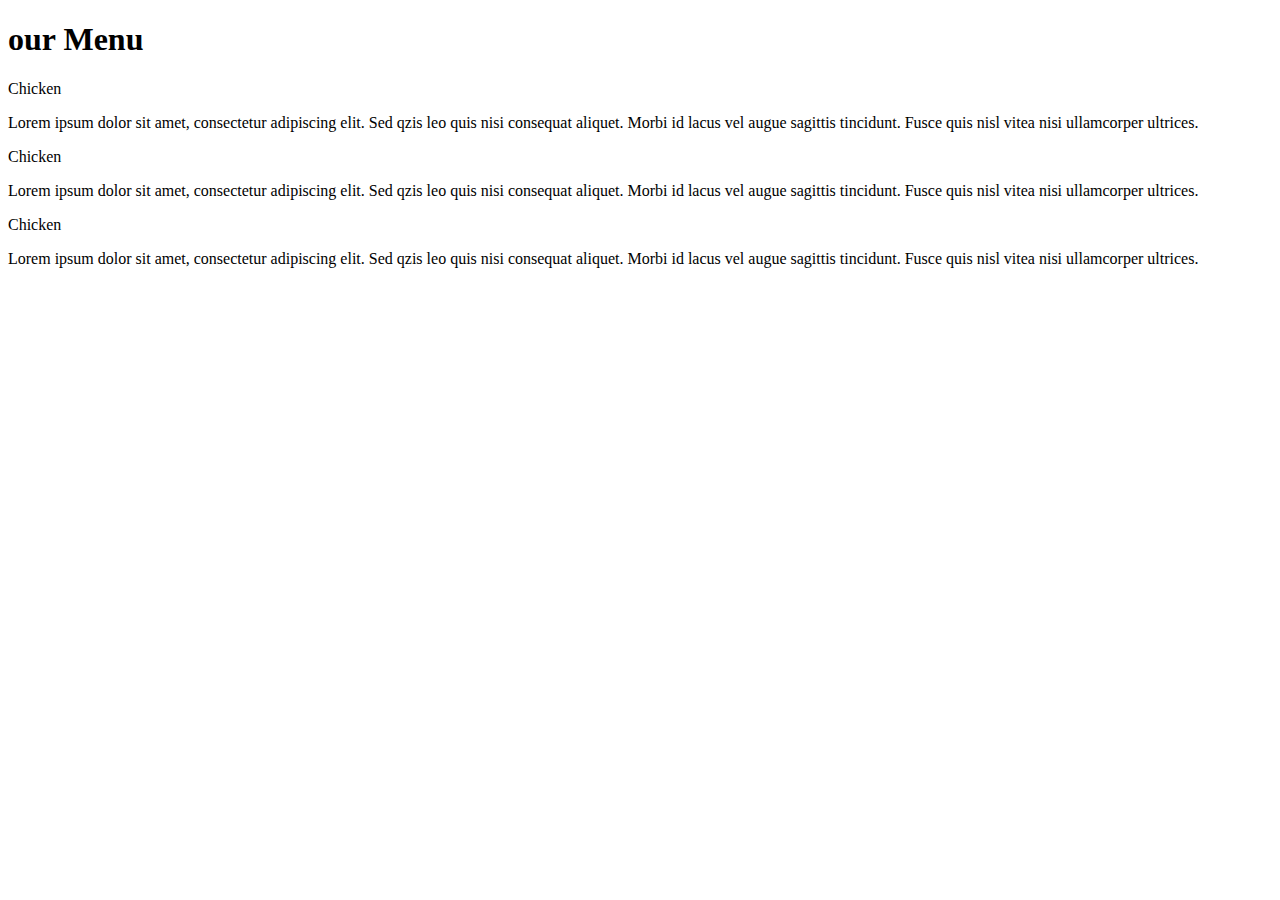
==== module2-solution/index.html @ 731a4242 "Create index.html" ====
<!DOCTYPE html>
<html lang="en">
<head>
  <meta charset="UTF-8">
  <meta name="viewport" content="width=device-width, initial-scale=1.0">
  <title>Module 2 Coding Assginment</title>
  <link rel="stylesheet" href="css/style.css">
</head>
<body>
  <h1>our Menu</h1>
  <div class="container">
    <section class="section1">
      <div class="box box1">Chicken</div>
      <p>Lorem ipsum dolor sit amet, consectetur adipiscing elit. Sed qzis leo quis nisi consequat aliquet.
      Morbi id lacus vel augue sagittis tincidunt. Fusce quis nisl vitea nisi ullamcorper ultrices.</p>
    </section>
    <section class="section2">
      <div class="box box2">Chicken</div>
      <p>Lorem ipsum dolor sit amet, consectetur adipiscing elit. Sed qzis leo quis nisi consequat aliquet.
      Morbi id lacus vel augue sagittis tincidunt. Fusce quis nisl vitea nisi ullamcorper ultrices.</p>
    </section>
    <section class="section3">
      <div class="box box3">Chicken</div>
      <p>Lorem ipsum dolor sit amet, consectetur adipiscing elit. Sed qzis leo quis nisi consequat aliquet.
      Morbi id lacus vel augue sagittis tincidunt. Fusce quis nisl vitea nisi ullamcorper ultrices.</p>
    </section>
  </div>
</body>
</html>
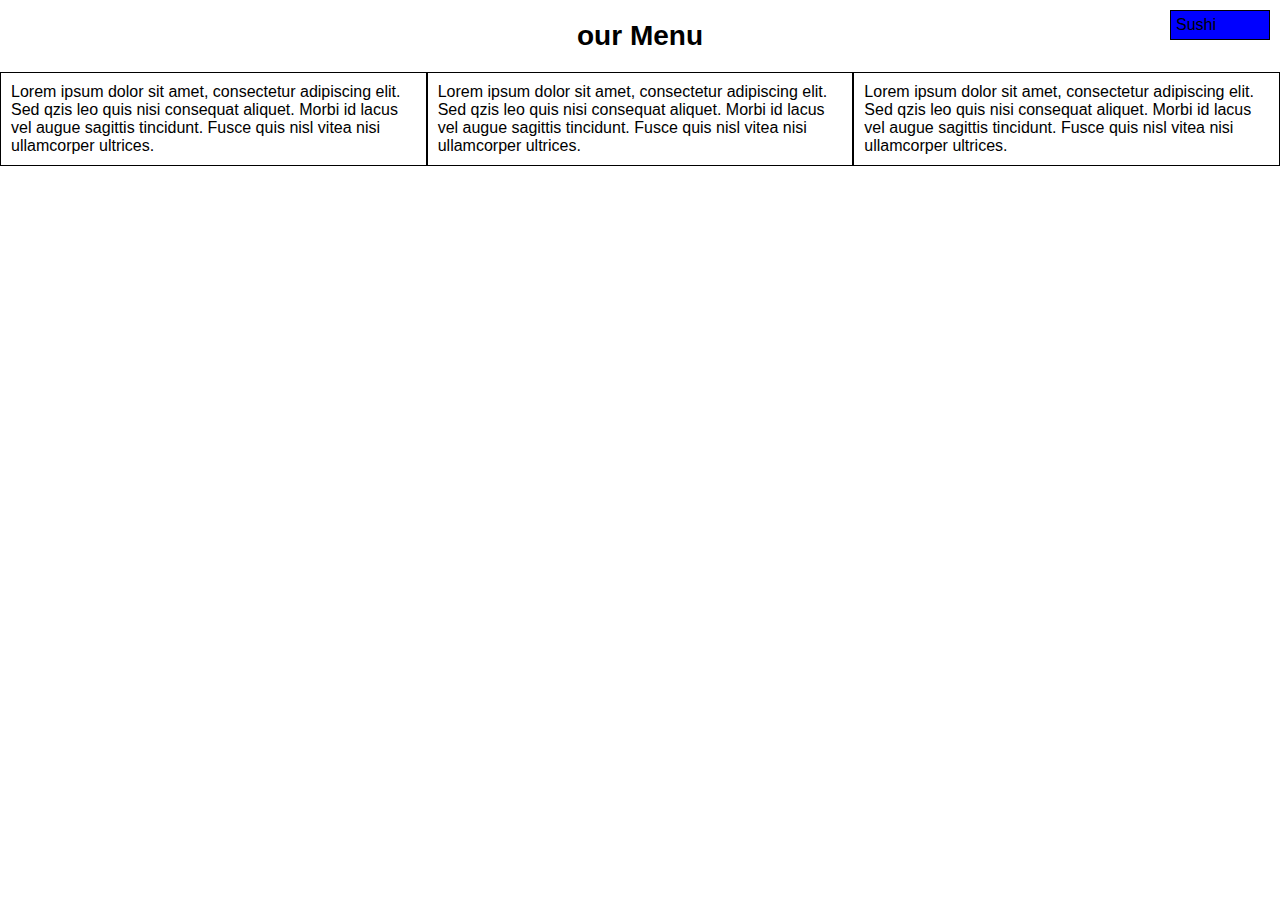
==== commit b13ec6cd: "Update index.html" ====
--- a/module2-solution/index.html
+++ b/module2-solution/index.html
@@ -15,12 +15,12 @@
       Morbi id lacus vel augue sagittis tincidunt. Fusce quis nisl vitea nisi ullamcorper ultrices.</p>
     </section>
     <section class="section2">
-      <div class="box box2">Chicken</div>
+      <div class="box box2">Beef</div>
       <p>Lorem ipsum dolor sit amet, consectetur adipiscing elit. Sed qzis leo quis nisi consequat aliquet.
       Morbi id lacus vel augue sagittis tincidunt. Fusce quis nisl vitea nisi ullamcorper ultrices.</p>
     </section>
     <section class="section3">
-      <div class="box box3">Chicken</div>
+      <div class="box box3">Sushi</div>
       <p>Lorem ipsum dolor sit amet, consectetur adipiscing elit. Sed qzis leo quis nisi consequat aliquet.
       Morbi id lacus vel augue sagittis tincidunt. Fusce quis nisl vitea nisi ullamcorper ultrices.</p>
     </section>
--- a/module2-solution/css/style.css
+++ b/module2-solution/css/style.css
@@ -0,0 +1,64 @@
+* {
+  box-sizing: border-box;
+  margin: 0;
+  padding: 0;
+  font-family: Arial, sans-serif;
+}
+
+h1 {
+  text-align: center;
+  font-size: 175%;
+  margin: 20px;
+}
+
+.container {
+  display: flex;
+  flex-wrap: wrap;
+}
+
+section {
+  border: 1px solid black;
+  padding: 10px;
+}
+
+.box {
+  border: 1px solid black;
+  padding: 5px;
+  width: 100px;
+  position: absolute;
+  top: 10px;
+  right: 10px;
+}
+
+.box1 {
+  background-color: yellow;
+}
+
+.box2 {
+  background-color: green;
+}
+
+.box3 {
+  background-color: blue;
+}
+
+@media (min-width: 992px) {
+  section {
+    flex: 1;
+  }
+}
+
+@media (min-width: 768px) and (max-width: 991px) {
+  .section1, .section2 {
+    flex: 1;
+  }
+  .section3 {
+    flex-basis: 100%;
+  }
+}
+
+@media (max-width: 767px) {
+  section {
+    flex-basis: 100%;
+  }
+}
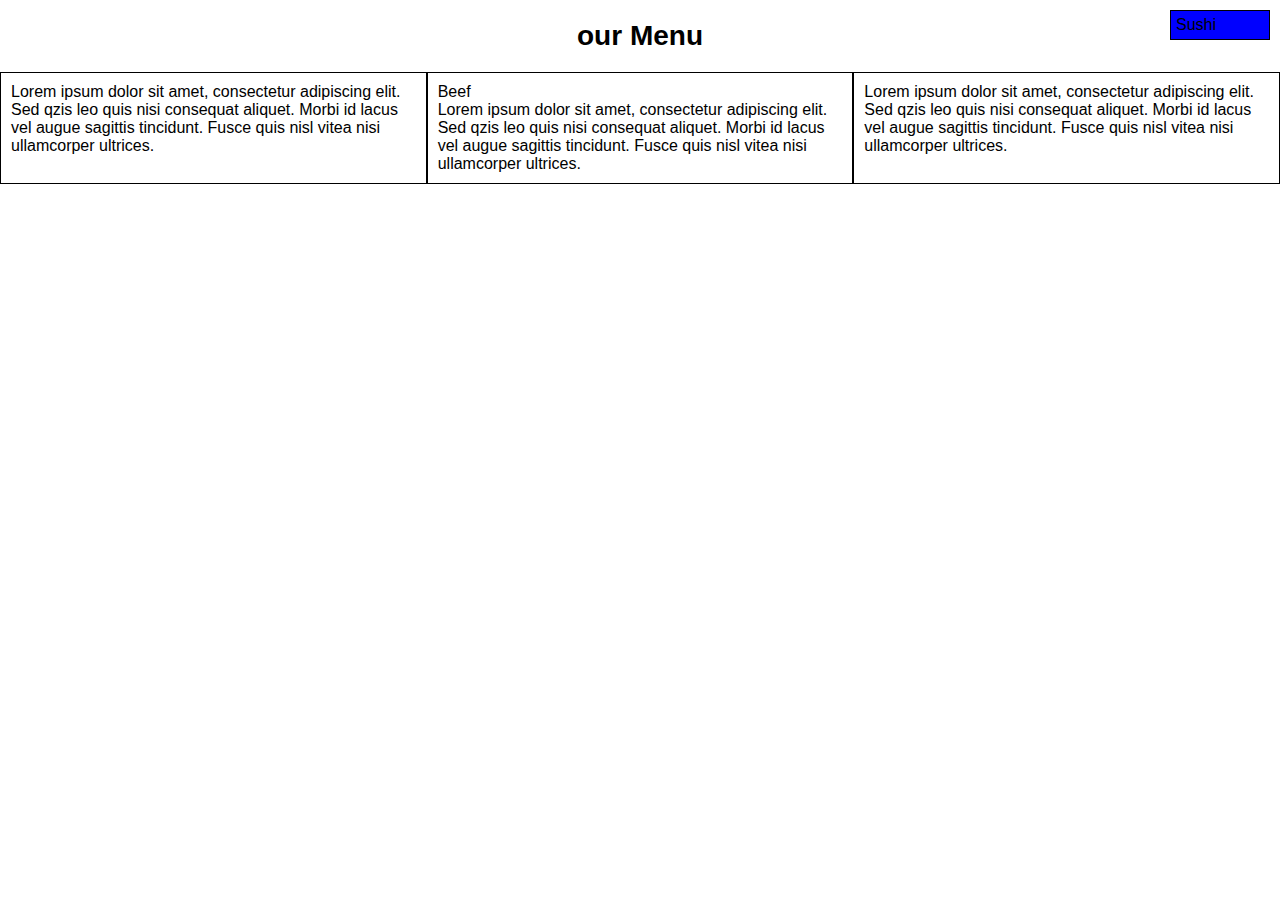
==== commit 2d38a735: "Update index.html" ====
--- a/module2-solution/index.html
+++ b/module2-solution/index.html
@@ -15,7 +15,7 @@
       Morbi id lacus vel augue sagittis tincidunt. Fusce quis nisl vitea nisi ullamcorper ultrices.</p>
     </section>
     <section class="section2">
-      <div class="box box2">Beef</div>
+      <div >Beef</div>
       <p>Lorem ipsum dolor sit amet, consectetur adipiscing elit. Sed qzis leo quis nisi consequat aliquet.
       Morbi id lacus vel augue sagittis tincidunt. Fusce quis nisl vitea nisi ullamcorper ultrices.</p>
     </section>
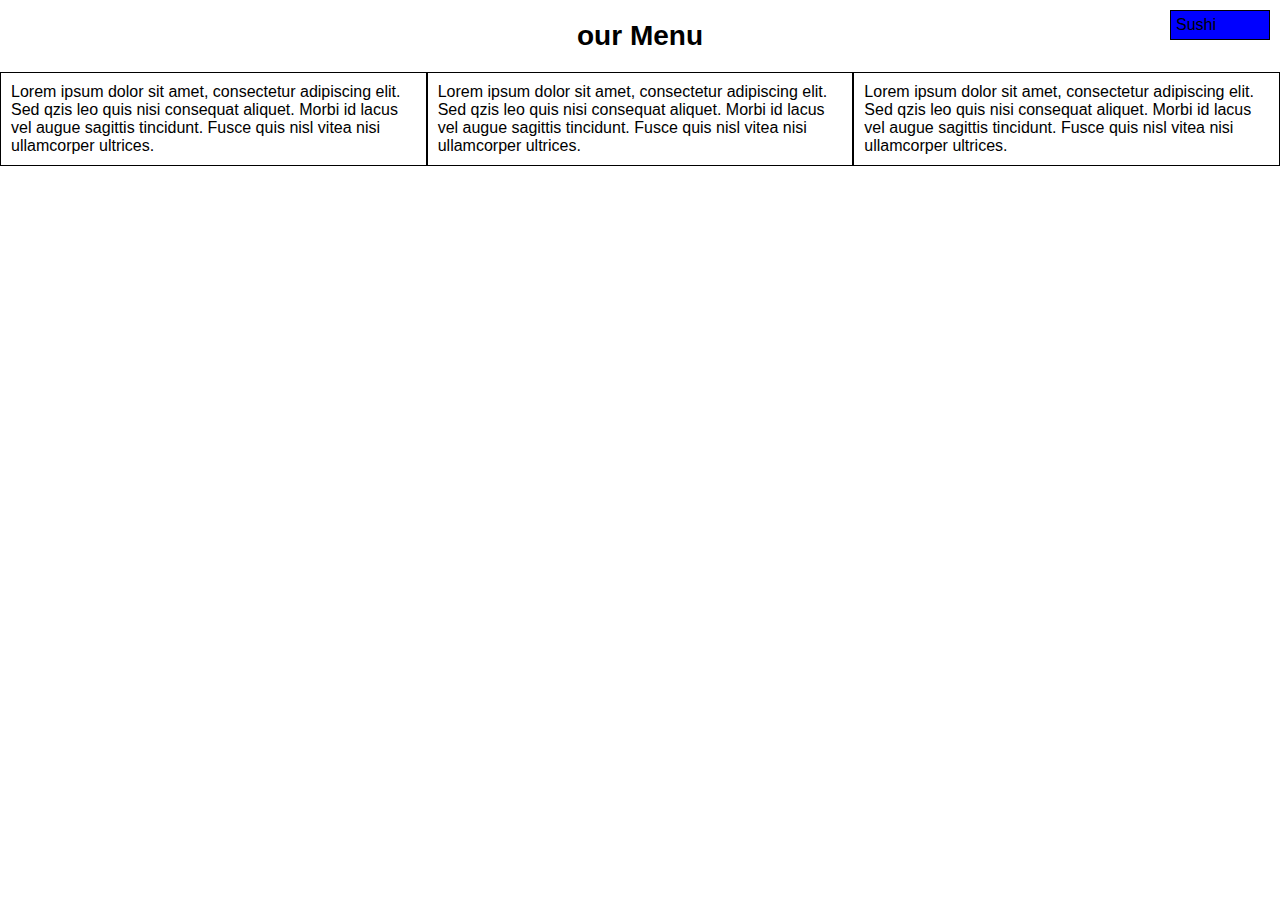
==== commit 943c5bed: "Update index.html" ====
--- a/module2-solution/index.html
+++ b/module2-solution/index.html
@@ -15,7 +15,7 @@
       Morbi id lacus vel augue sagittis tincidunt. Fusce quis nisl vitea nisi ullamcorper ultrices.</p>
     </section>
     <section class="section2">
-      <div >Beef</div>
+      <div class="box box2">Beef</div>
       <p>Lorem ipsum dolor sit amet, consectetur adipiscing elit. Sed qzis leo quis nisi consequat aliquet.
       Morbi id lacus vel augue sagittis tincidunt. Fusce quis nisl vitea nisi ullamcorper ultrices.</p>
     </section>
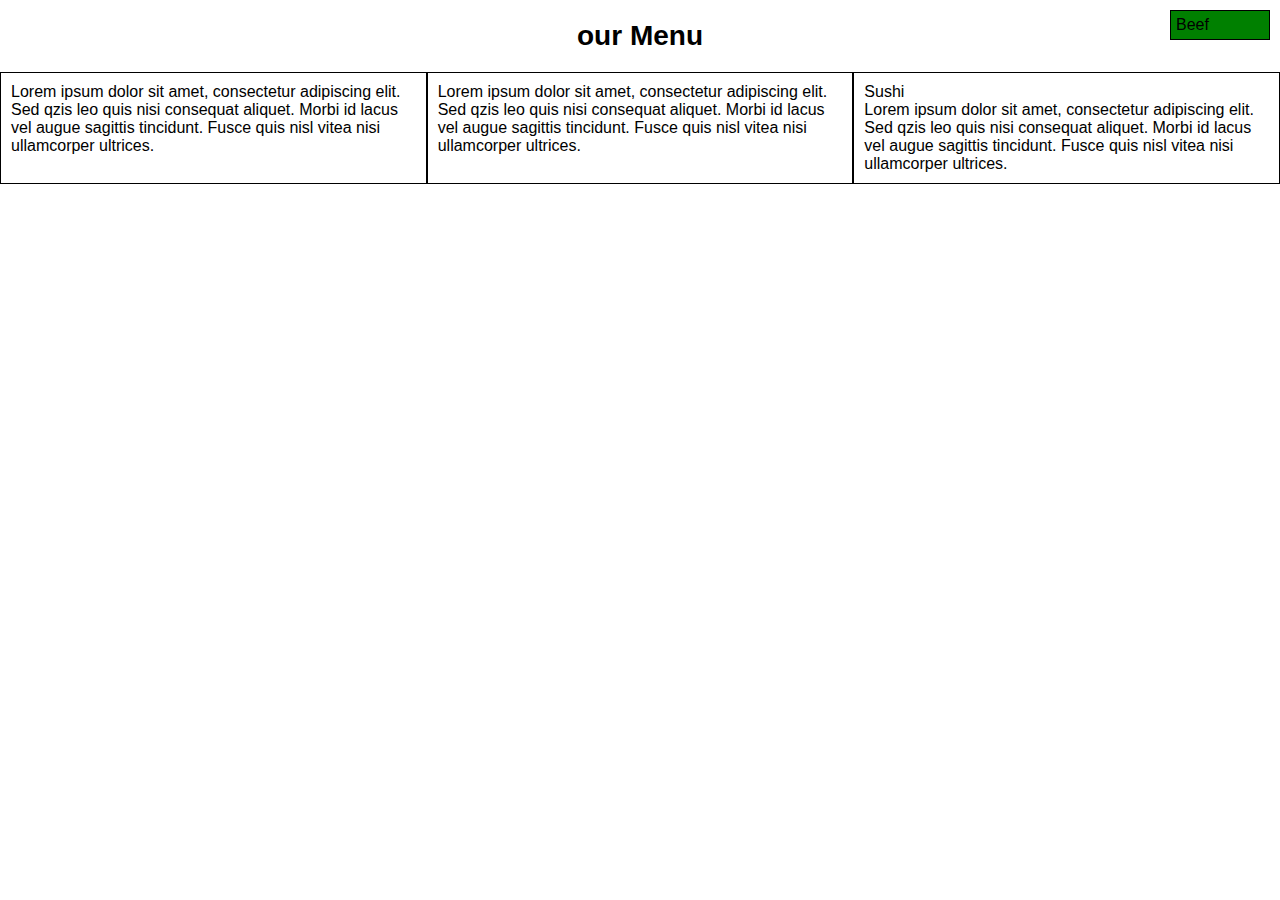
==== commit 173ca191: "Update index.html" ====
--- a/module2-solution/index.html
+++ b/module2-solution/index.html
@@ -20,7 +20,7 @@
       Morbi id lacus vel augue sagittis tincidunt. Fusce quis nisl vitea nisi ullamcorper ultrices.</p>
     </section>
     <section class="section3">
-      <div class="box box3">Sushi</div>
+      <div >Sushi</div>
       <p>Lorem ipsum dolor sit amet, consectetur adipiscing elit. Sed qzis leo quis nisi consequat aliquet.
       Morbi id lacus vel augue sagittis tincidunt. Fusce quis nisl vitea nisi ullamcorper ultrices.</p>
     </section>
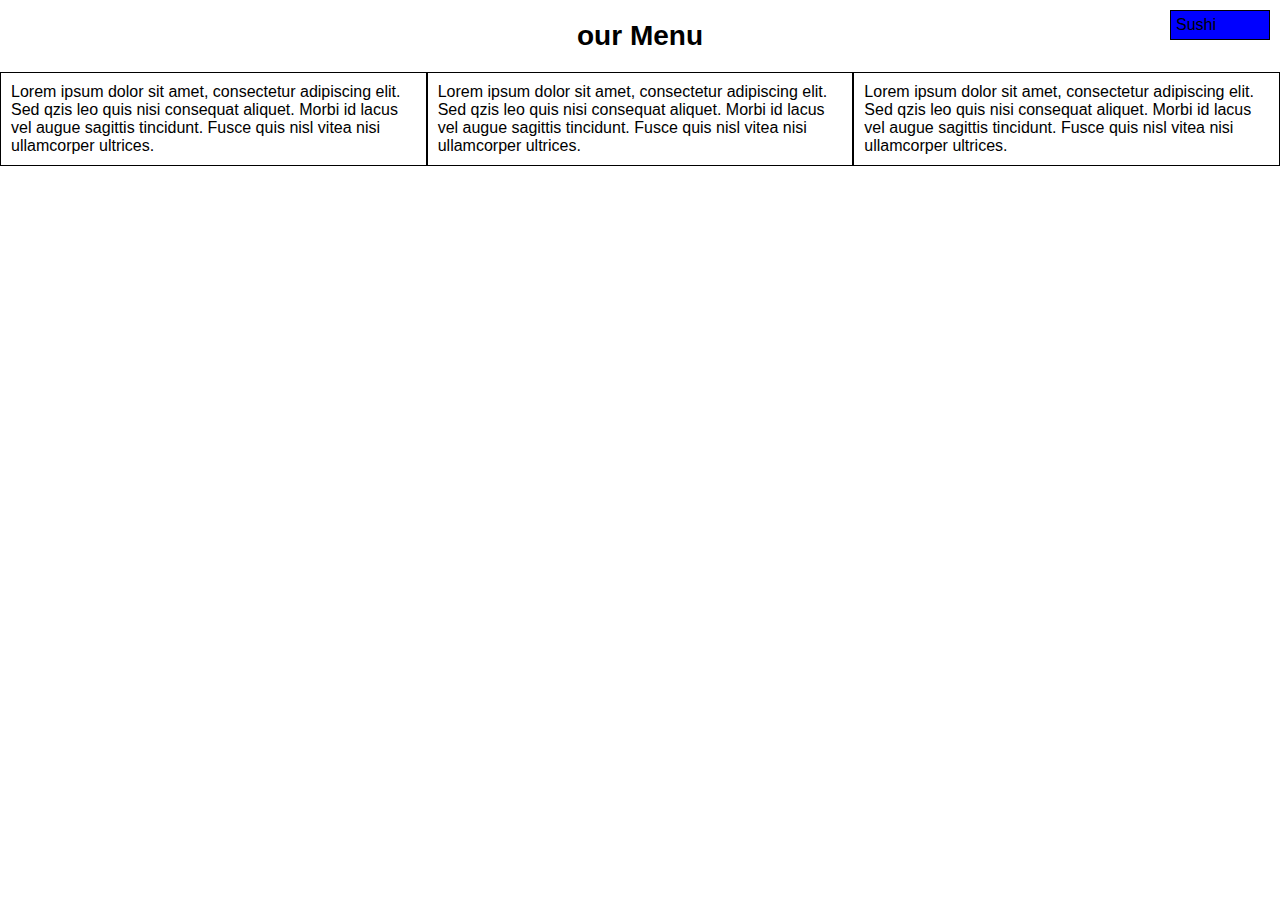
==== commit 24b617a3: "Update index.html" ====
--- a/module2-solution/index.html
+++ b/module2-solution/index.html
@@ -20,7 +20,7 @@
       Morbi id lacus vel augue sagittis tincidunt. Fusce quis nisl vitea nisi ullamcorper ultrices.</p>
     </section>
     <section class="section3">
-      <div >Sushi</div>
+      <div class="box box3">Sushi</div>
       <p>Lorem ipsum dolor sit amet, consectetur adipiscing elit. Sed qzis leo quis nisi consequat aliquet.
       Morbi id lacus vel augue sagittis tincidunt. Fusce quis nisl vitea nisi ullamcorper ultrices.</p>
     </section>
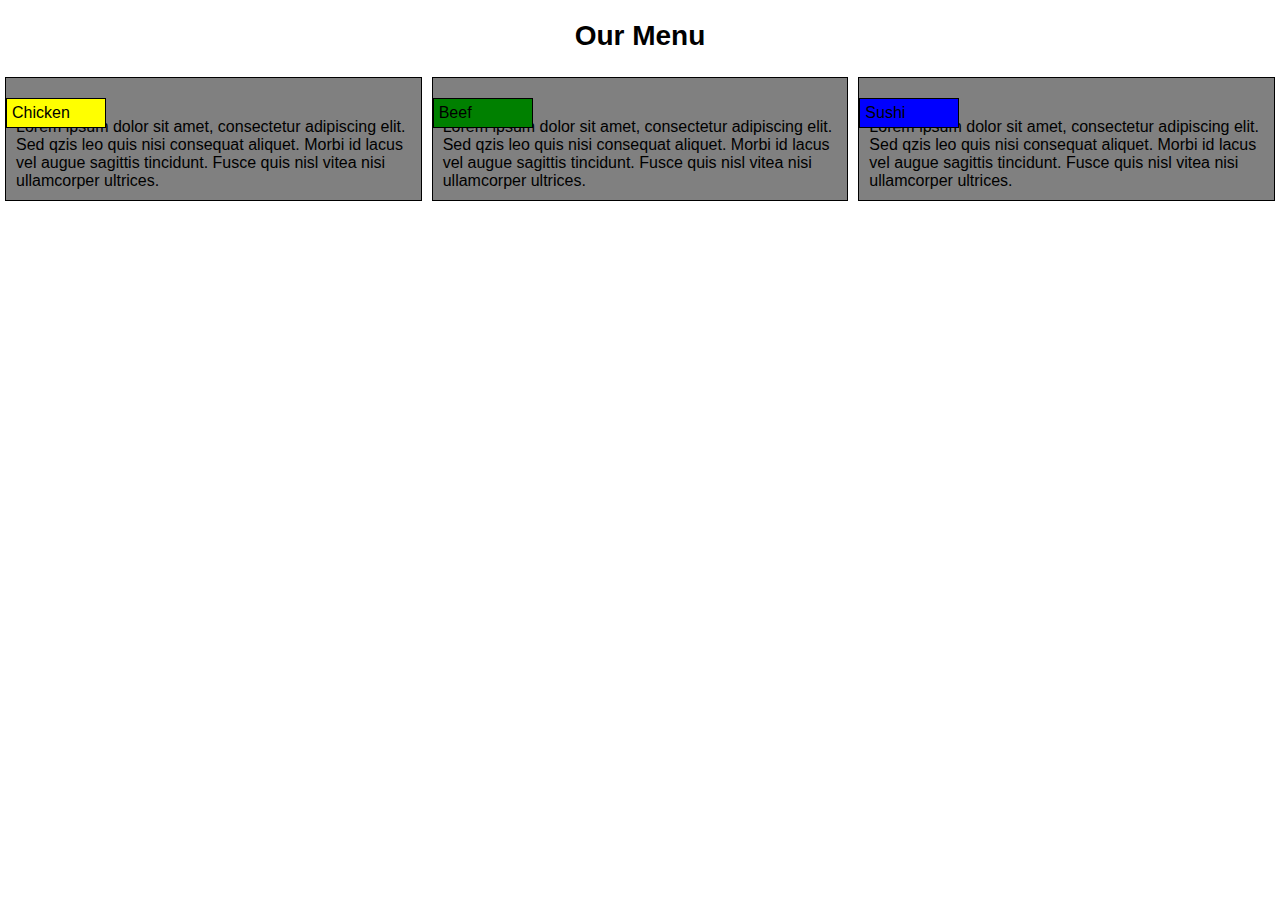
==== commit 28d80891: "Update index.html" ====
--- a/module2-solution/index.html
+++ b/module2-solution/index.html
@@ -7,7 +7,7 @@
   <link rel="stylesheet" href="css/style.css">
 </head>
 <body>
-  <h1>our Menu</h1>
+  <h1>Our Menu</h1>
   <div class="container">
     <section class="section1">
       <div class="box box1">Chicken</div>
--- a/module2-solution/css/style.css
+++ b/module2-solution/css/style.css
@@ -19,13 +19,16 @@
 section {
   border: 1px solid black;
   padding: 10px;
+  position: relative;
+  background-color: gray;
+  margin: 5px;
 }
 
 .box {
   border: 1px solid black;
   padding: 5px;
   width: 100px;
-  position: absolute;
+  position: relative;
   top: 10px;
   right: 10px;
 }
